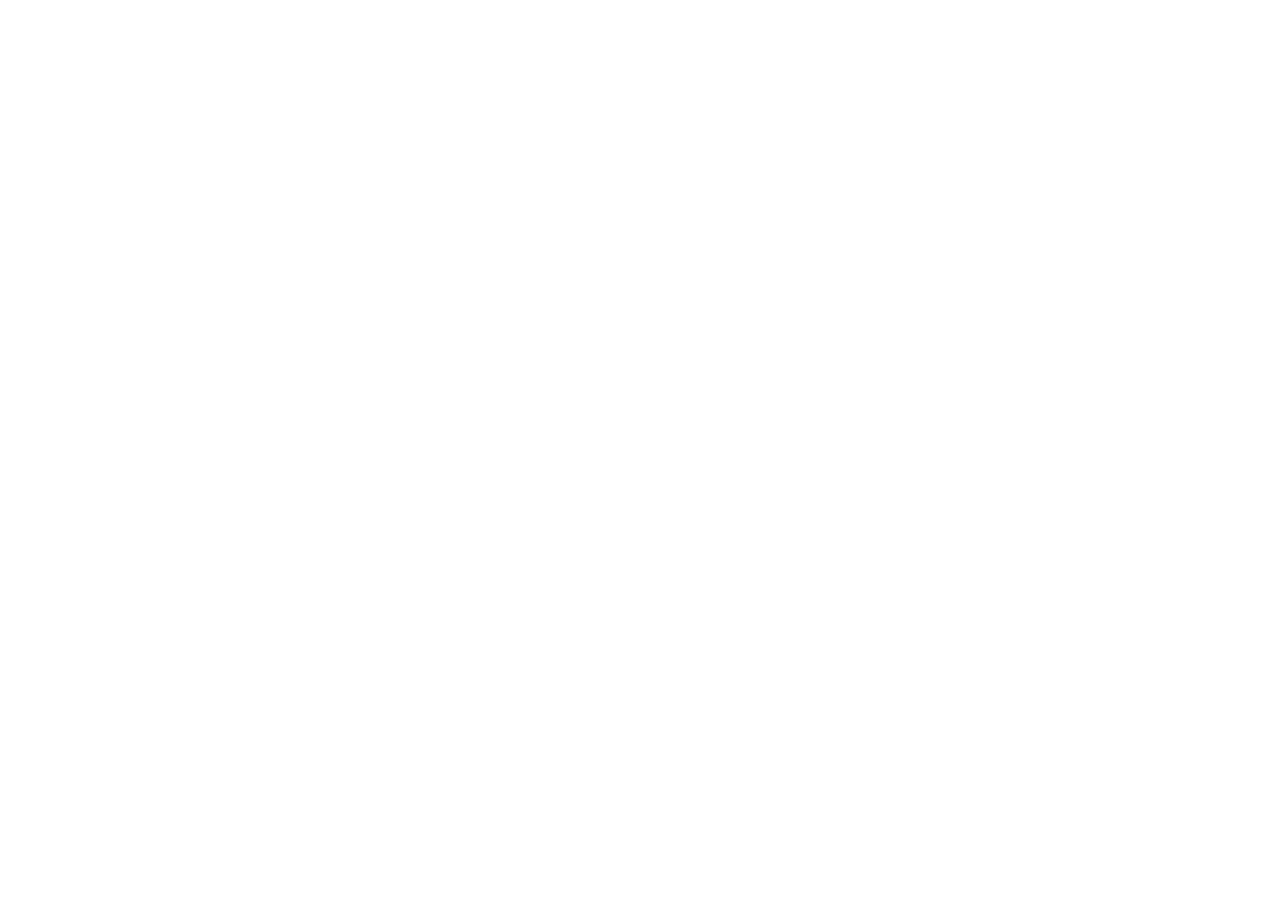
==== exercise/index.html @ 7477f779 "exercise" ====
<!-- This is to indicate we have an HTML document -->
<!DOCTYPE html>

<!-- All our code goes within this tag-->
<html>

<!-- All the metadata and packages/tools we'll use go in here-->
<head>

<!-- The charset attribute specifies the character encoding for the HTML document.-->
<meta charset="utf-8" />

<!-- The title of your page, which will appear in the browser tab -->
<title>San Franciscos</title>

<!-- The size of the viewport vs the rendered page -->
<meta name="viewport" content="initial-scale=1,maximum-scale=1,user-scalable=no" />

<!-- We are going to call the Mapbox GL javascript library, which will allow us to use its functionality -->
<script src="https://api.mapbox.com/mapbox-gl-js/v2.14.1/mapbox-gl.js"></script>

<!-- Alongside this, we are going to bring in the Mapbox GL stylesheet -->

<link href='https://api.mapbox.com/mapbox-gl-js/v2.14.1/mapbox-gl.css' rel='stylesheet' />

<link href='style.css' rel='stylesheet' />

<!-- This allows us to bring in new fonts -->
<link href="https://fonts.googleapis.com/css2?family=Montserrat&display=swap" rel="stylesheet">
</head>

<!-- The body contains the actual content of a page -->
<body>

<!-- The "div" tag delineates a "division" or section of the HTML page.-->


</body>

</html>
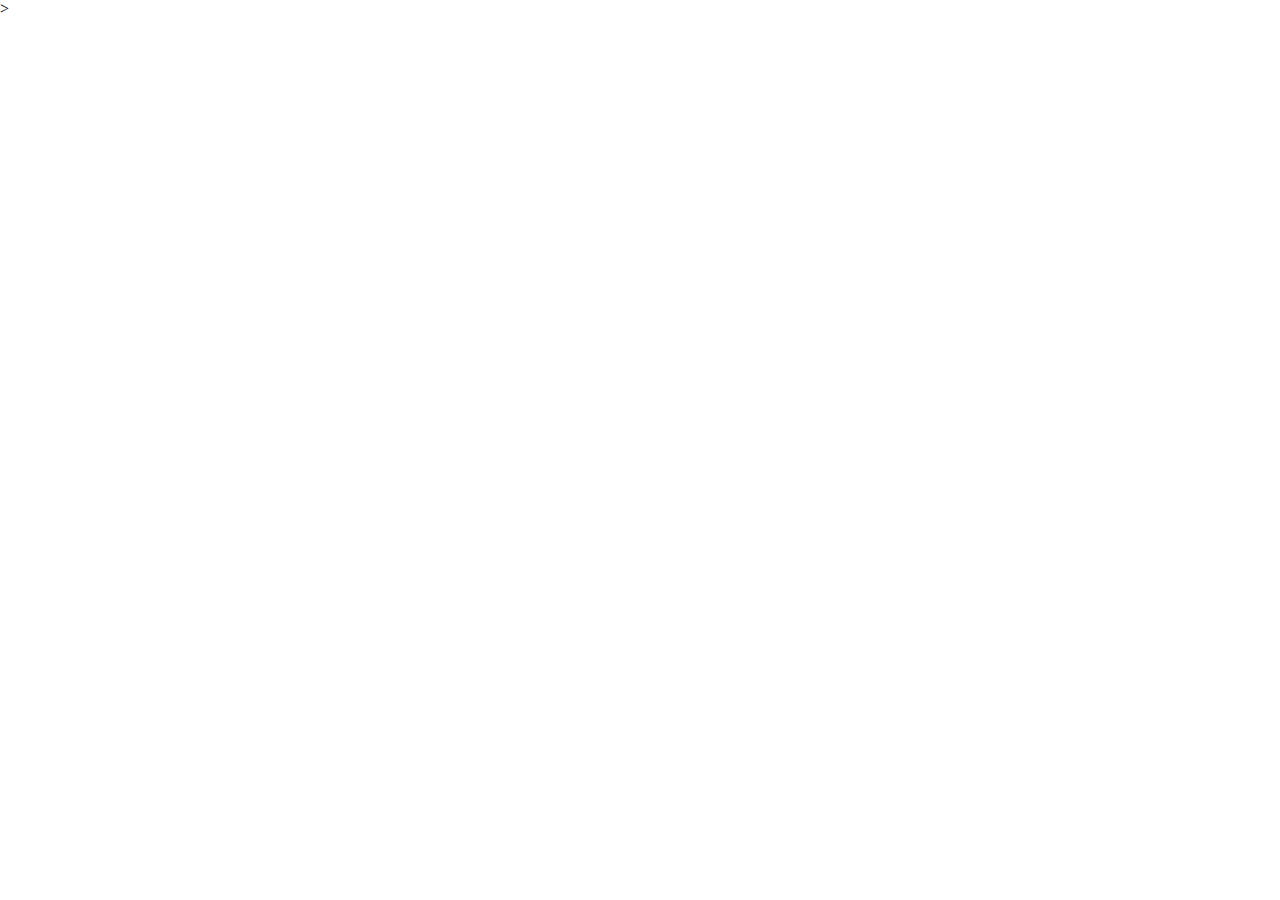
==== commit a7aaaee3: "new one" ====
--- a/exercise/index.html
+++ b/exercise/index.html
@@ -31,6 +31,8 @@
 
 <!-- The body contains the actual content of a page -->
 <body>
+   <div id='xg298'> </div>
+   <script src='script.js'></script>>
 
 <!-- The "div" tag delineates a "division" or section of the HTML page.-->
 
--- a/exercise/style.css
+++ b/exercise/style.css
@@ -0,0 +1,9 @@
+body {
+  margin: 0;
+  padding: 0;
+}
+#wenfei {
+  position: fixed;
+  top: 0;
+  bottom: 0;
+  width: 100%; } 